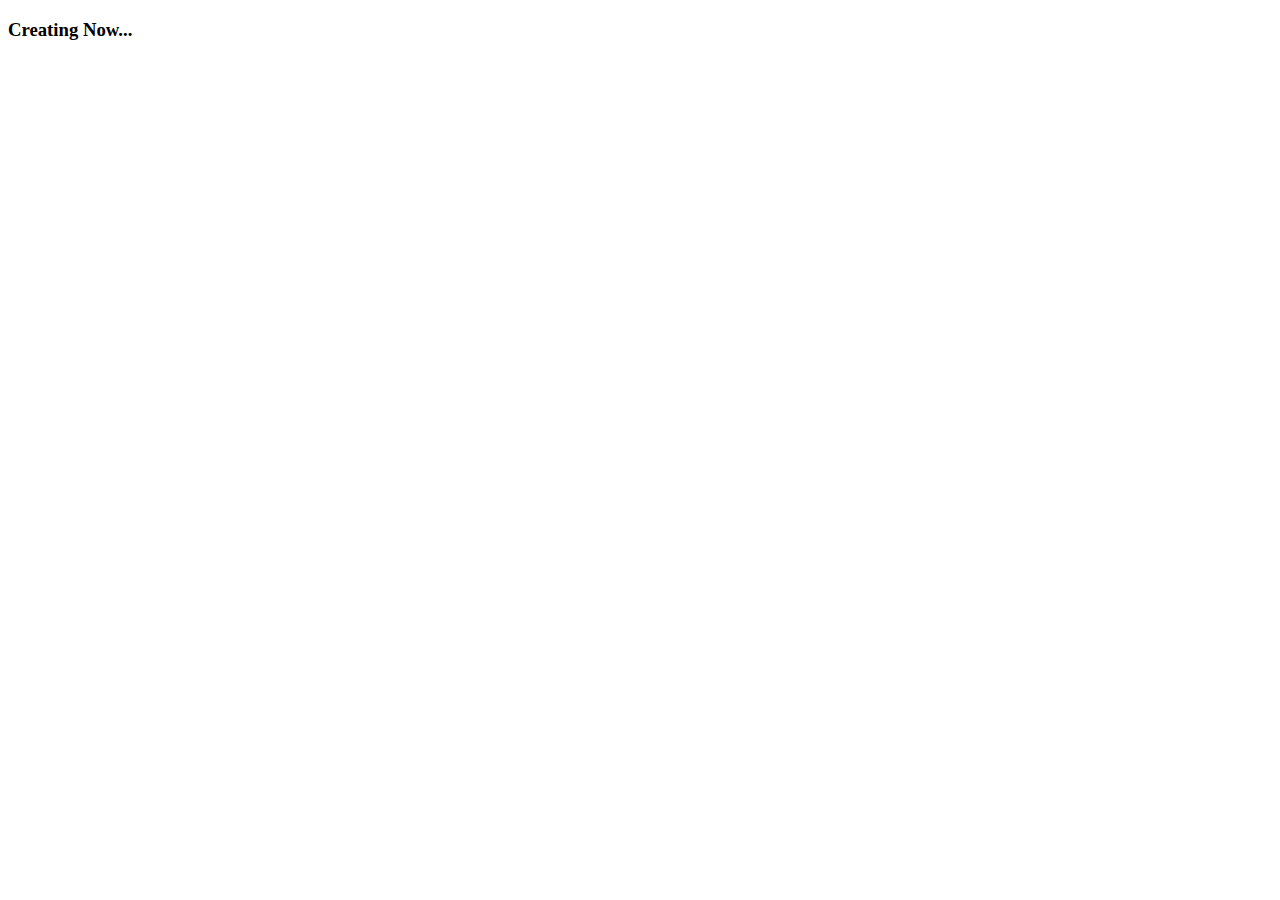
==== index.html @ cabc543d "ポートフォリオ用htmlファイル作成" ====
<!DOCTYPE html>
<html lang="ja">
<head>
  <meta charset="utf-8">
  <meta http-equiv="X-UA-Compatible" content="IE=edge">
  <meta name="viewport" content="width=device-width, initial-scale=1">
  <title>t-uno-bmc's portfolio</title>
  <!-- BootstrapのCSS読み込み -->
  <link href="bootstrap4/css/bootstrap.min.css" rel="stylesheet">
  <!-- jQuery読み込み -->
  <script src="https://ajax.googleapis.com/ajax/libs/jquery/1.11.3/jquery.min.js"></script>
  <script src="https://code.jquery.com/jquery-3.3.1.slim.min.js" integrity="sha384-q8i/X+965DzO0rT7abK41JStQIAqVgRVzpbzo5smXKp4YfRvH+8abtTE1Pi6jizo" crossorigin="anonymous"></script>
  <script src="https://cdnjs.cloudflare.com/ajax/libs/popper.js/1.14.6/umd/popper.min.js" integrity="sha384-wHAiFfRlMFy6i5SRaxvfOCifBUQy1xHdJ/yoi7FRNXMRBu5WHdZYu1hA6ZOblgut" crossorigin="anonymous"></script>
  <script src="https://stackpath.bootstrapcdn.com/bootstrap/4.2.1/js/bootstrap.min.js" integrity="sha384-B0UglyR+jN6CkvvICOB2joaf5I4l3gm9GU6Hc1og6Ls7i6U/mkkaduKaBhlAXv9k" crossorigin="anonymous"></script>

  <!-- BootstrapのJS読み込み -->
  <script src="bootstrap4/js/bootstrap.min.js"></script>
</head>
  <body>
    <h3>Creating Now...</h3>
  </body>
</html>
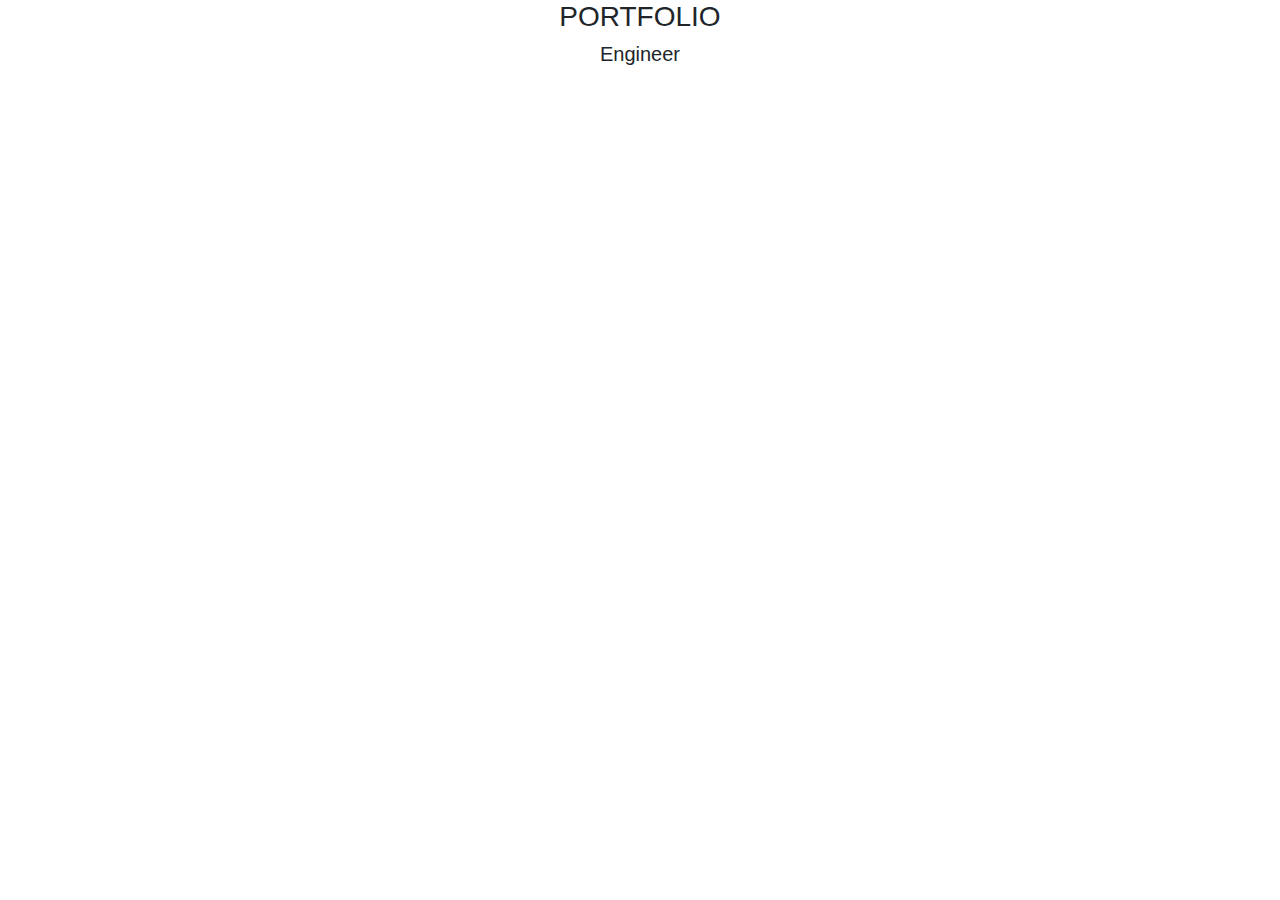
==== commit e9e077f6: "Bootstrap関連のアップロード" ====
--- a/index.html
+++ b/index.html
@@ -17,6 +17,10 @@
   <script src="bootstrap4/js/bootstrap.min.js"></script>
 </head>
   <body>
-    <h3>Creating Now...</h3>
+    <div class="text-center">
+      <h3>PORTFOLIO</h3>
+      <h5>Engineer</h5>
+    </div>
+
   </body>
 </html>
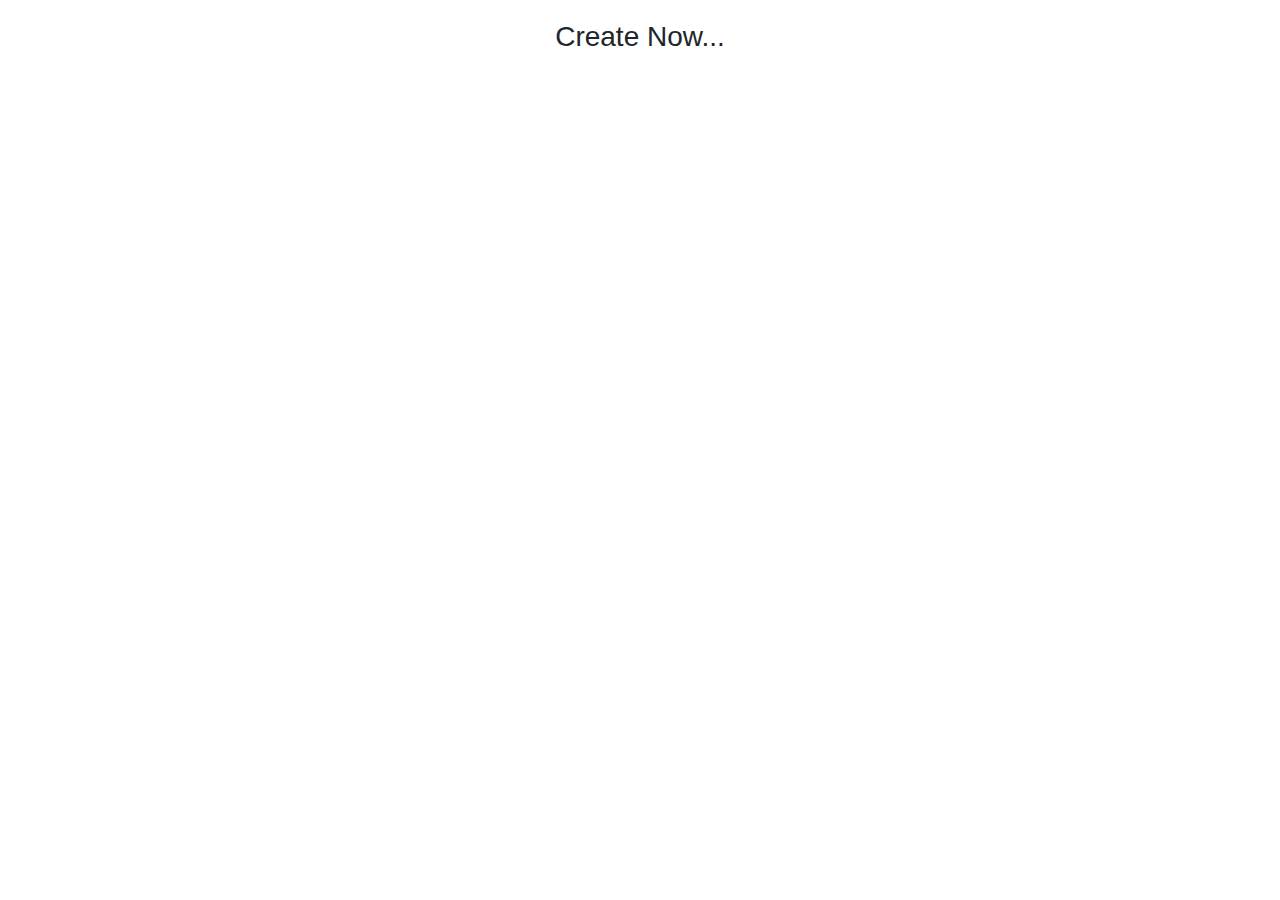
==== commit 315cb362: "Update index.html" ====
--- a/index.html
+++ b/index.html
@@ -17,10 +17,8 @@
   <script src="bootstrap4/js/bootstrap.min.js"></script>
 </head>
   <body>
-    <div class="text-center">
-      <h3>PORTFOLIO</h3>
-      <h5>Engineer</h5>
-    </div>
+    <div class="container text-center" style="padding-top: 20px;">
+      <h3>Create Now...</h3>
 
   </body>
 </html>
